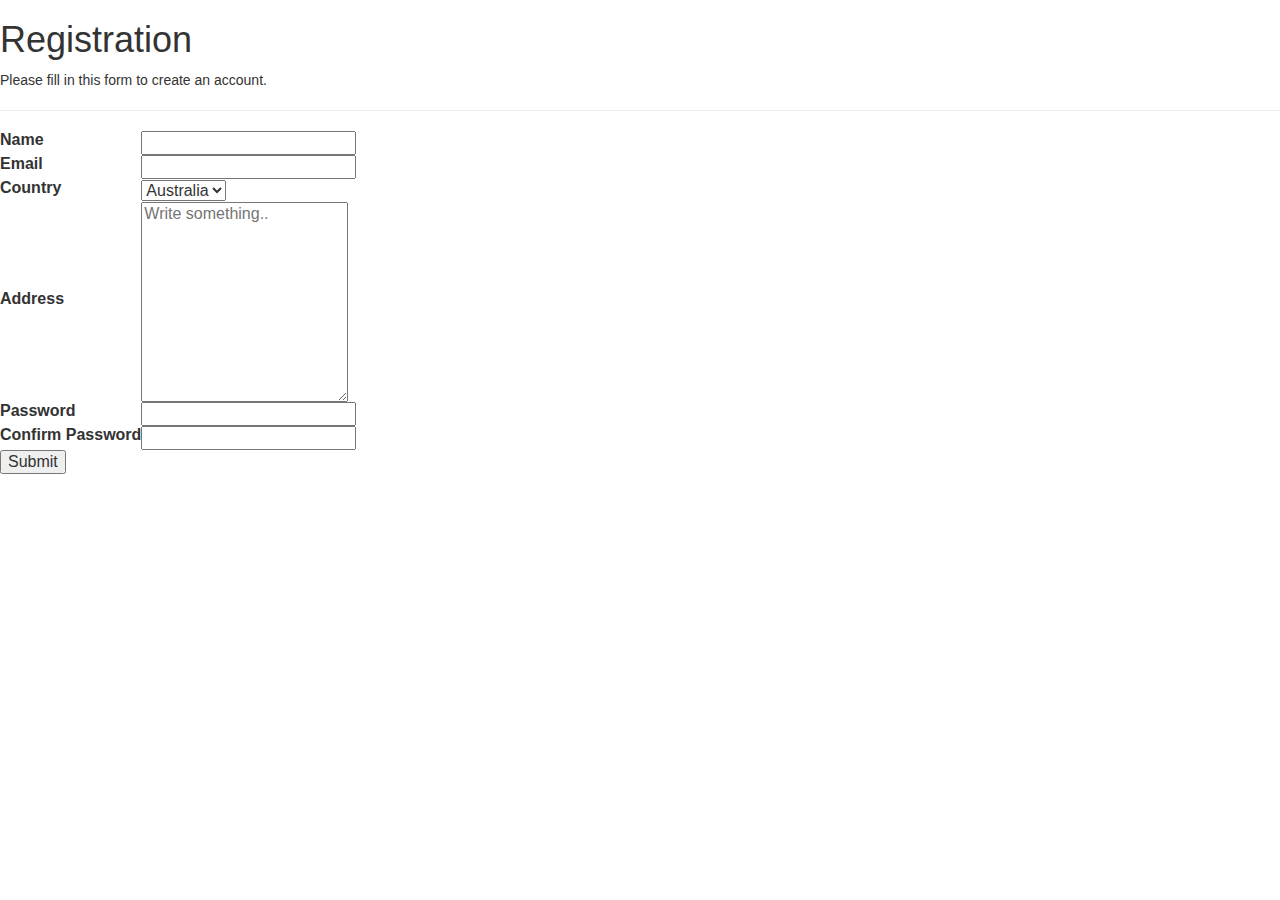
==== login/register.html @ fcf98ec5 "initial commit" ====
<html>
    <head>
        <title>
            Registration page
        </title>
         <link rel="stylesheet" href="https://maxcdn.bootstrapcdn.com/bootstrap/3.4.1/css/bootstrap.min.css">
        <script src="https://ajax.googleapis.com/ajax/libs/jquery/3.5.1/jquery.min.js"></script>
        <script src="https://maxcdn.bootstrapcdn.com/bootstrap/3.4.1/js/bootstrap.min.js"></script>
        <link rel="stylesheet" href="\style.css">
    </head>
    <body>
        <form id="reg-form" action="" name="form" onsubmit="checkInputs()">
            <table class="reg-table">
                <h1>Registration</h1>
                <p>Please fill in this form to create an account.</p>
                <hr>
                <tr>
                    <td><label>Name</label></td>
                    <td><input id="name" type="text" name="name"></td>     
                </tr>
                <tr> <td colspan="2"><span id="errorName"></span></td></tr>
                <tr>
                    <td><label for="">Email</label></td>
                    <td><input id="email" type="text"></td>
                </tr>
                <tr> <td colspan="2"><span id="errorEmail"></span></td></tr>
                <tr>
                    <td><label for="country">Country</label></td>
                    <td><select id="country" name="country">
                      <option value="australia">Australia</option>
                      <option value="canada">Canada</option>
                      <option value="usa">USA</option></select></td>
                </tr>
                <tr>
                
                    <td><label for="subject">Address</label></td>
                    <td><textarea id="address" name="subject" placeholder="Write something.." style="height:200px"></textarea></td>
                </tr>
                <tr>
                    <td><label><b>Password</b></label></td>
                    <td> <input id="pass" type="password"></td>
                    <tr> <td colspan="2"><span id="errorPass"></span></td></tr>
                </tr>
                <tr>
                    <td><label><b>Confirm Password</b></label></td>
                    <td> <input id="confpass" type="password"></td>
                    <tr> <td colspan="2"><span id="errorConfpass"></span></td></tr>
                </tr>
                <tr>
                    <td> <input type="submit" value="Submit"></td>
                </tr>

            </table>
            </form>
     <script src="script.js"></script>  
    </body>
</html>
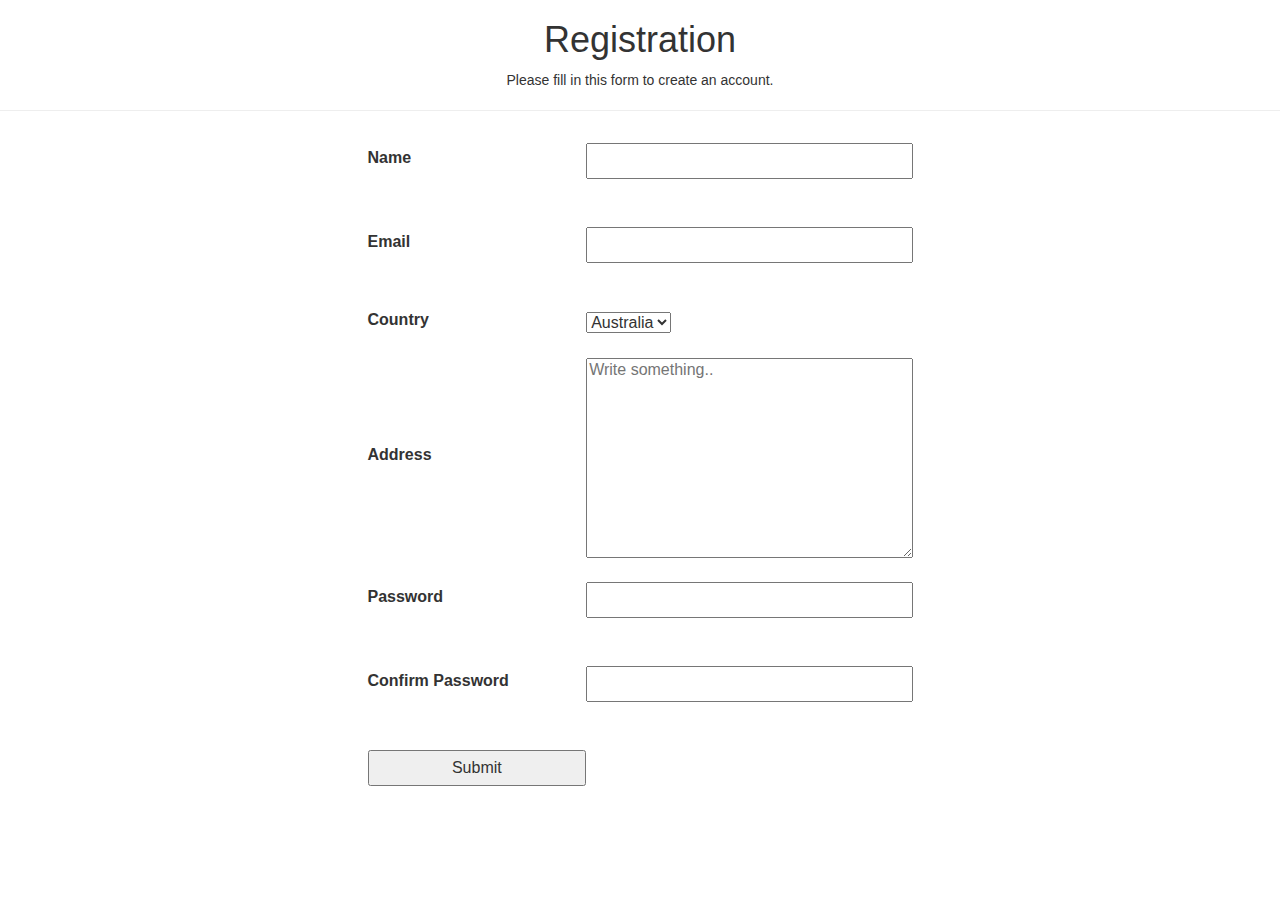
==== commit 9fd720c4: "final validation-Anjali" ====
--- a/login/register.html
+++ b/login/register.html
@@ -6,22 +6,22 @@
          <link rel="stylesheet" href="https://maxcdn.bootstrapcdn.com/bootstrap/3.4.1/css/bootstrap.min.css">
         <script src="https://ajax.googleapis.com/ajax/libs/jquery/3.5.1/jquery.min.js"></script>
         <script src="https://maxcdn.bootstrapcdn.com/bootstrap/3.4.1/js/bootstrap.min.js"></script>
-        <link rel="stylesheet" href="\style.css">
+        <link rel="stylesheet" href="style.css">
     </head>
     <body>
-        <form id="reg-form" action="" name="form" onsubmit="checkInputs()">
+        <form id="reg-form" action="https://httpstatus.io/" name="form" onsubmit="return checkInputs()">
             <table class="reg-table">
                 <h1>Registration</h1>
                 <p>Please fill in this form to create an account.</p>
                 <hr>
                 <tr>
                     <td><label>Name</label></td>
-                    <td><input id="name" type="text" name="name"></td>     
+                    <td><input id="name" type="text" name="name" onchange="OchangeName()"></td>     
                 </tr>
                 <tr> <td colspan="2"><span id="errorName"></span></td></tr>
                 <tr>
                     <td><label for="">Email</label></td>
-                    <td><input id="email" type="text"></td>
+                    <td><input id="email" type="text" onchange="OchangeEmail()"></td>
                 </tr>
                 <tr> <td colspan="2"><span id="errorEmail"></span></td></tr>
                 <tr>
@@ -38,12 +38,12 @@
                 </tr>
                 <tr>
                     <td><label><b>Password</b></label></td>
-                    <td> <input id="pass" type="password"></td>
+                    <td> <input id="pass" type="password" onchange="OchangePass()"></td>
                     <tr> <td colspan="2"><span id="errorPass"></span></td></tr>
                 </tr>
                 <tr>
                     <td><label><b>Confirm Password</b></label></td>
-                    <td> <input id="confpass" type="password"></td>
+                    <td> <input id="confpass" type="password" onchange="OchangeConfPass()"></td>
                     <tr> <td colspan="2"><span id="errorConfpass"></span></td></tr>
                 </tr>
                 <tr>
--- a/login/style.css
+++ b/login/style.css
@@ -0,0 +1,95 @@
+body.main-page{
+    padding: 0;
+    margin: 0;
+    font-family: Arial, Helvetica, sans-serif;
+    background-color: black;
+}
+.main-page .main
+{
+    margin: 0 auto;
+    width: fit-content;
+    padding: 26px;
+    box-shadow: 4px 5px red;
+    border: 1px solid red;
+    background-color: white;
+    margin-top: 3%;
+    
+}
+.main-page .main a
+{
+    border: 1px solid red;
+    padding: 13px 93px;
+    border-radius: 12px;
+    display: flex;
+    margin-bottom: 22px;
+    color: #000;
+    text-decoration: none;
+    
+}
+.main-page .main a:hover
+{
+    text-decoration: none;
+    opacity: 0.5;
+}
+.main-page.main h1
+{
+    margin-bottom: 22px;
+}
+.login table
+{
+    margin: 0 auto;
+}
+.login h1
+{
+    text-align: center;
+
+}
+.login input
+{
+    width: 204px;
+    height: 32px;
+}
+.login table td
+{
+    padding-bottom: 19px;
+}
+.login .button-div
+{
+    text-align: center;
+}
+.login label
+{
+    padding-right: 21px;
+}
+.reg-table
+{
+    margin: 0 auto;
+    min-width: 545px;
+}
+#reg-form
+{
+    text-align: center;
+}
+.reg-table input{
+    width: 100%;
+    padding: 7px 0px;
+}
+.reg-table td{
+    padding: 12px 0px;
+}
+.reg-table textarea
+{
+    width: 100%;
+}
+tr .error
+{
+    border: 3px solid #ef380e;
+}
+#name:focus #errorName
+{
+    display: none!important;
+}
+#errorName, #errorEmail, #errorPass, #errorConfpass
+{
+    color: #ef380e;
+}